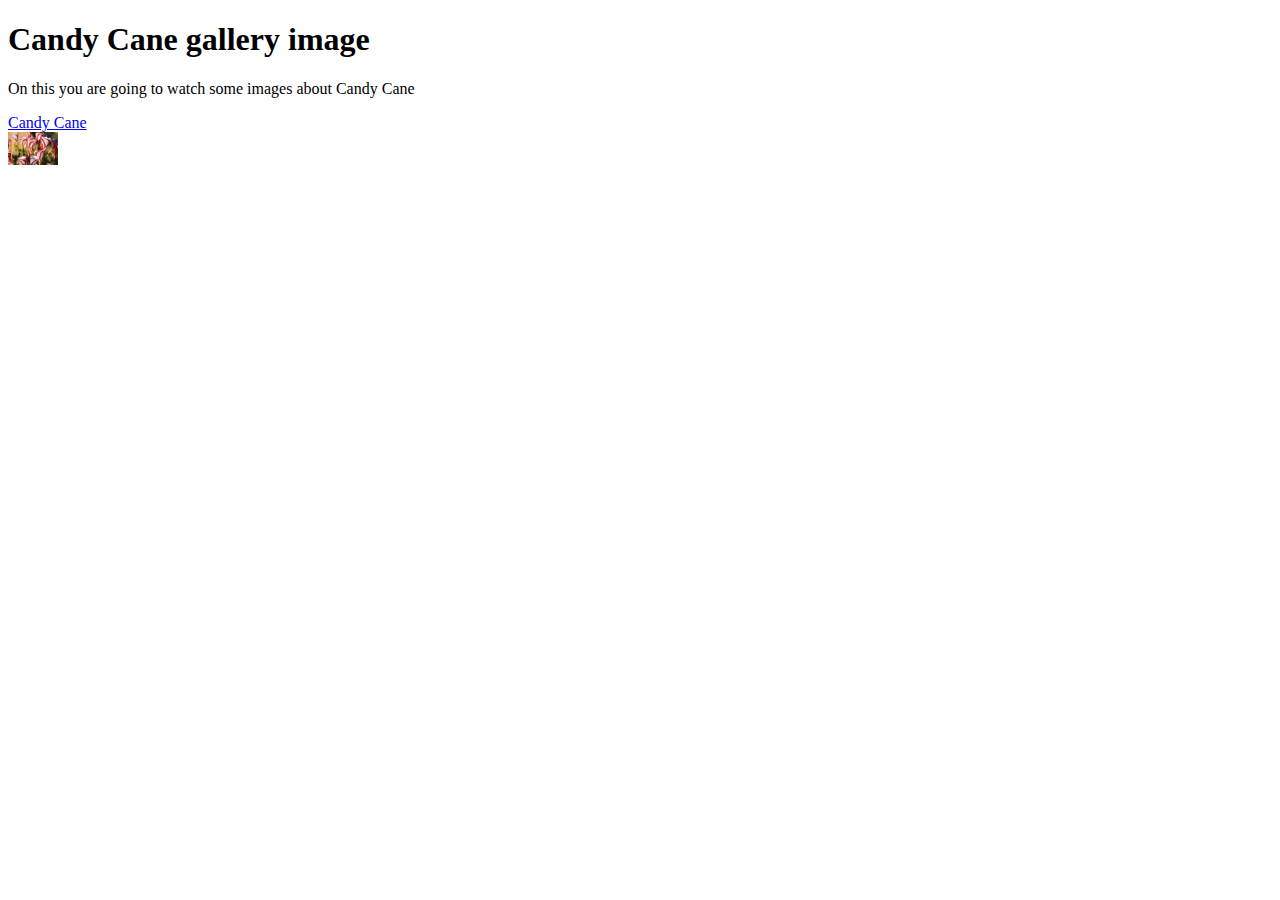
==== index.html @ c4697695 "First commit" ====
<!DOCTYPE html>
<html lang="en">
<head>
    <meta charset="UTF-8">
    <meta http-equiv="X-UA-Compatible" content="IE=edge">
    <meta name="viewport" content="width=device-width, initial-scale=1.0">
    <title>Plant</title>
    <link rel="alternate" href="./rss/feed.rss" type="application/rss+xml" title="RSS">
</head>
<body>
    <header>
        <h1>Candy Cane gallery image</h1>
        <p>On this you are going to watch some images about Candy Cane</p>
    </header>
    <nav>
    <a href="./plant.html">Candy Cane</a>
    </nav>
    <a href="./rss/feed.rss"><img src="./img/candyCane.png" alt="Candy Cane image" width="50px"></a>
</body>
</html>
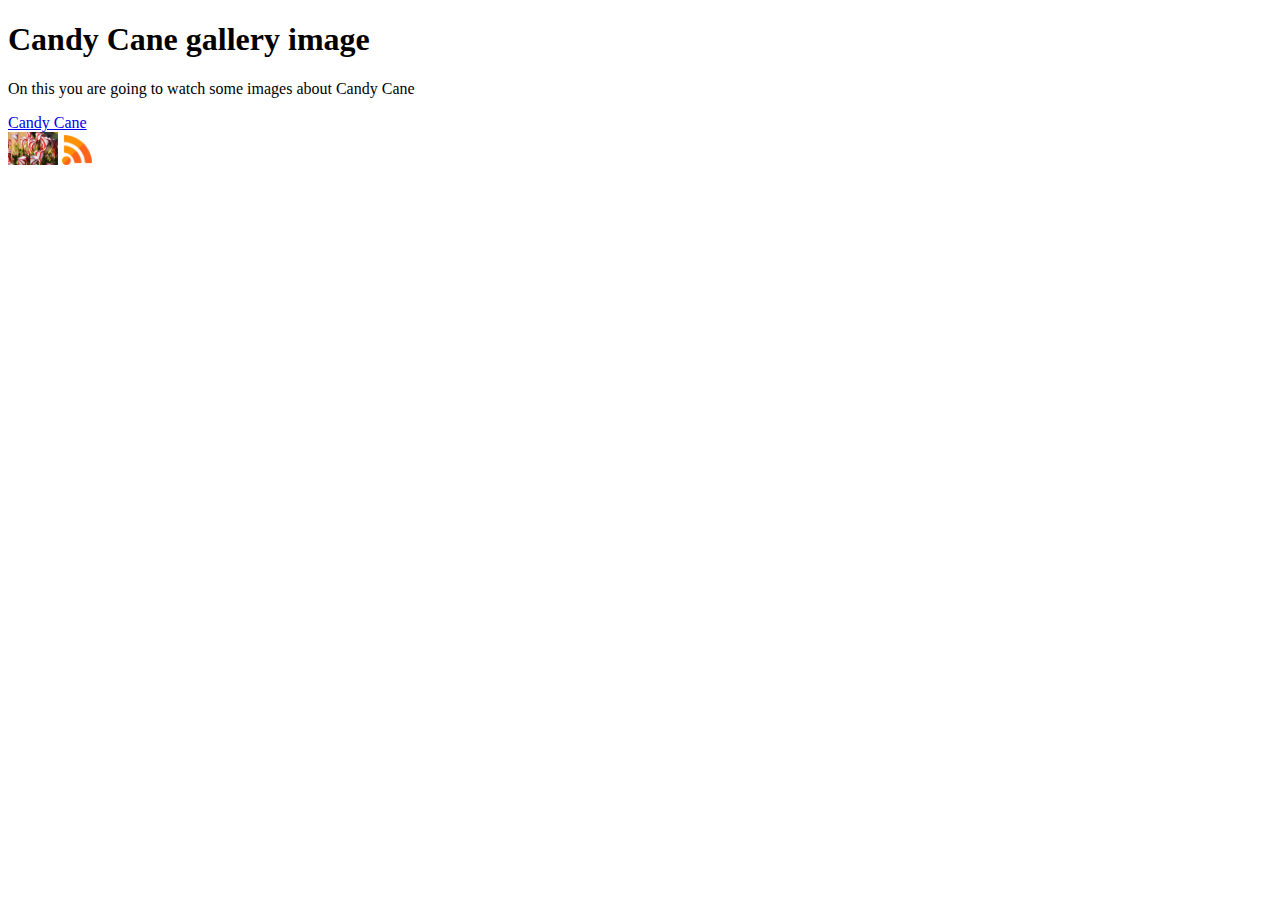
==== commit 56d764bc: "forth" ====
--- a/index.html
+++ b/index.html
@@ -16,5 +16,6 @@
     <a href="./plant.html">Candy Cane</a>
     </nav>
     <a href="./rss/feed.rss"><img src="./img/candyCane.png" alt="Candy Cane image" width="50px"></a>
+    <a href="./rss/feed.rss" type="application/rss+xml" title="RSS"><img src="./img/rss1.png" alt="Rss logo" width="30px"></a>
 </body>
 </html>